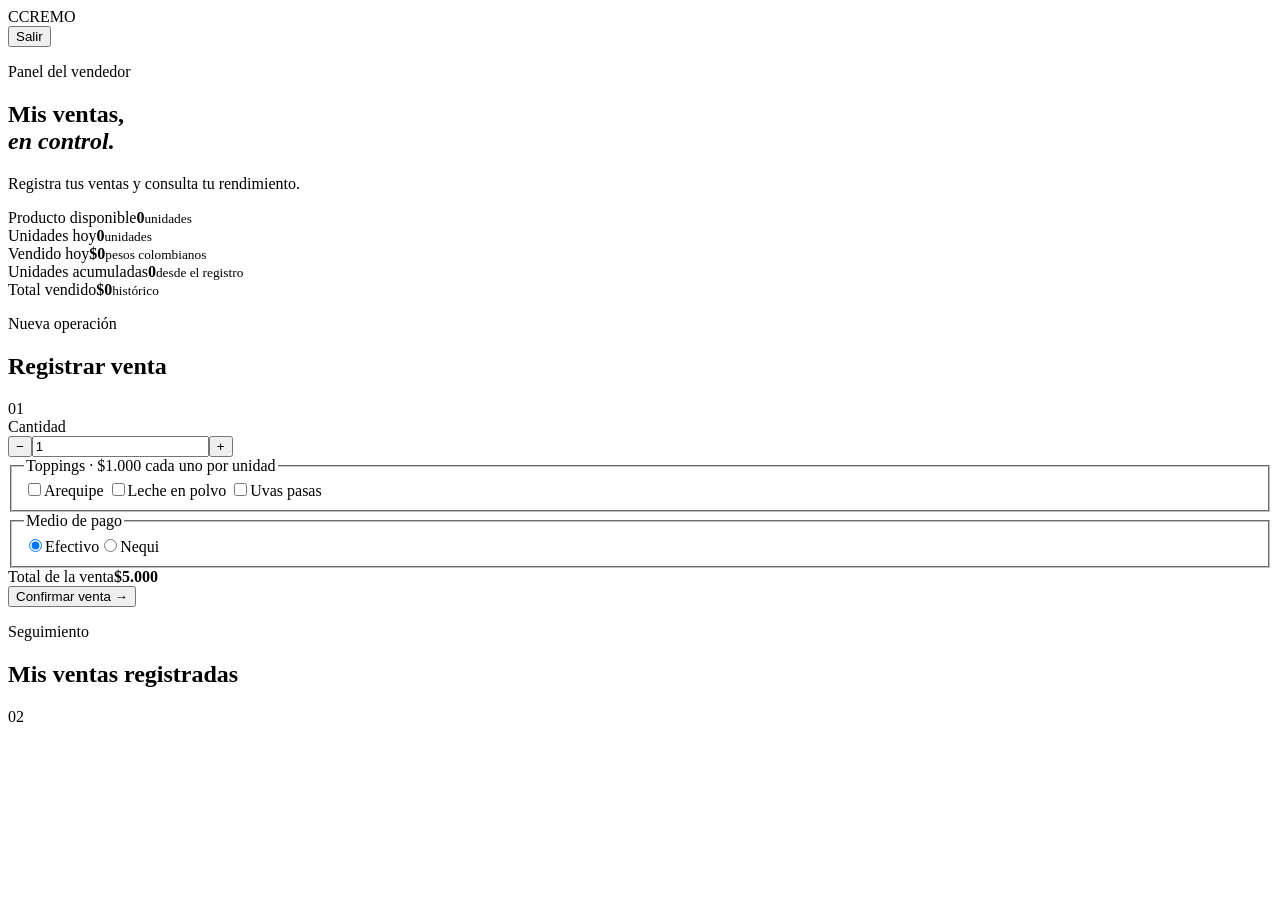
==== src/main/resources/static/seller.html @ 47d1a31c "Agrega toppings y prepara despliegue" ====
<!DOCTYPE html>
<html lang="es">

<head>
    <meta charset="UTF-8">
    <meta name="viewport" content="width=device-width, initial-scale=1.0">
    <title>Cremo | Panel del vendedor</title>
    <link rel="stylesheet" href="/styles.css">
</head>

<body>
    <header class="topbar">
        <div class="brand"><span class="brand-mark">C</span><span>CREMO</span></div>
        <div id="userControls" class="user-controls"><span id="userLabel"></span><button id="logoutButton"
                type="button">Salir</button></div>
    </header>
    <main class="page-shell">
        <section class="intro">
            <div>
                <p class="eyebrow">Panel del vendedor</p>
                <h1>Mis ventas,<br><em>en control.</em></h1>
                <p class="intro-copy">Registra tus ventas y consulta tu rendimiento.</p>
            </div>
            <div class="date-card"><span id="currentDate"></span><strong id="currentTime"></strong></div>
        </section>
        <section class="metrics seller-metrics" aria-label="Resumen de ventas">
            <article class="metric-card metric-dark"><span>Producto disponible</span><strong
                    id="availableProduct">0</strong><small>unidades</small></article>
            <article class="metric-card metric-dark"><span>Unidades hoy</span><strong
                    id="todayUnits">0</strong><small>unidades</small></article>
            <article class="metric-card"><span>Vendido hoy</span><strong id="todayTotal">$0</strong><small>pesos
                    colombianos</small></article>
            <article class="metric-card"><span>Unidades acumuladas</span><strong id="totalUnits">0</strong><small>desde
                    el registro</small></article>
            <article class="metric-card"><span>Total vendido</span><strong
                    id="totalAmount">$0</strong><small>histórico</small></article>
        </section>
        <div class="content-grid">
            <section class="panel sale-panel">
                <div class="panel-heading">
                    <div>
                        <p class="eyebrow">Nueva operación</p>
                        <h2>Registrar venta</h2>
                    </div><span class="panel-number">01</span>
                </div>
                <form id="saleForm">
                    <label>Cantidad</label>
                    <div class="quantity-control"><button type="button" class="quantity-button" id="decreaseQuantity"
                            aria-label="Disminuir cantidad">−</button><input id="quantity" type="number" min="1"
                            value="1" required><button type="button" class="quantity-button" id="increaseQuantity"
                            aria-label="Aumentar cantidad">+</button></div>
                    <fieldset>
                        <legend>Toppings · $1.000 cada uno por unidad</legend>
                        <div class="payment-options topping-options">
                            <label class="payment-option"><input type="checkbox" id="arequipe"><span>Arequipe</span></label>
                            <label class="payment-option"><input type="checkbox" id="powderedMilk"><span>Leche en polvo</span></label>
                            <label class="payment-option"><input type="checkbox" id="raisins"><span>Uvas pasas</span></label>
                        </div>
                    </fieldset>
                    <fieldset>
                        <legend>Medio de pago</legend>
                        <div class="payment-options"><label class="payment-option"><input type="radio"
                                    name="paymentMethod" value="EFECTIVO" checked><span>Efectivo</span></label><label
                                class="payment-option"><input type="radio" name="paymentMethod"
                                    value="NEQUI"><span>Nequi</span></label></div>
                    </fieldset>
                    <div class="sale-total"><span>Total de la venta<small id="saleToppingsTotal"></small></span><strong id="saleTotal">$5.000</strong></div>
                    <button class="primary-button" type="submit">Confirmar venta <span>→</span></button>
                    <p class="feedback" id="saleFeedback" role="status"></p>
                </form>
            </section>
            <section class="panel seller-stats-panel">
                <div class="panel-heading">
                    <div>
                        <p class="eyebrow">Seguimiento</p>
                        <h2>Mis ventas registradas</h2>
                    </div><span class="panel-number">02</span>
                </div>
                <div id="sellerSales" class="table-wrap"></div>
            </section>
        </div>
    </main>
    <script src="/seller.js"></script>
</body>

</html>
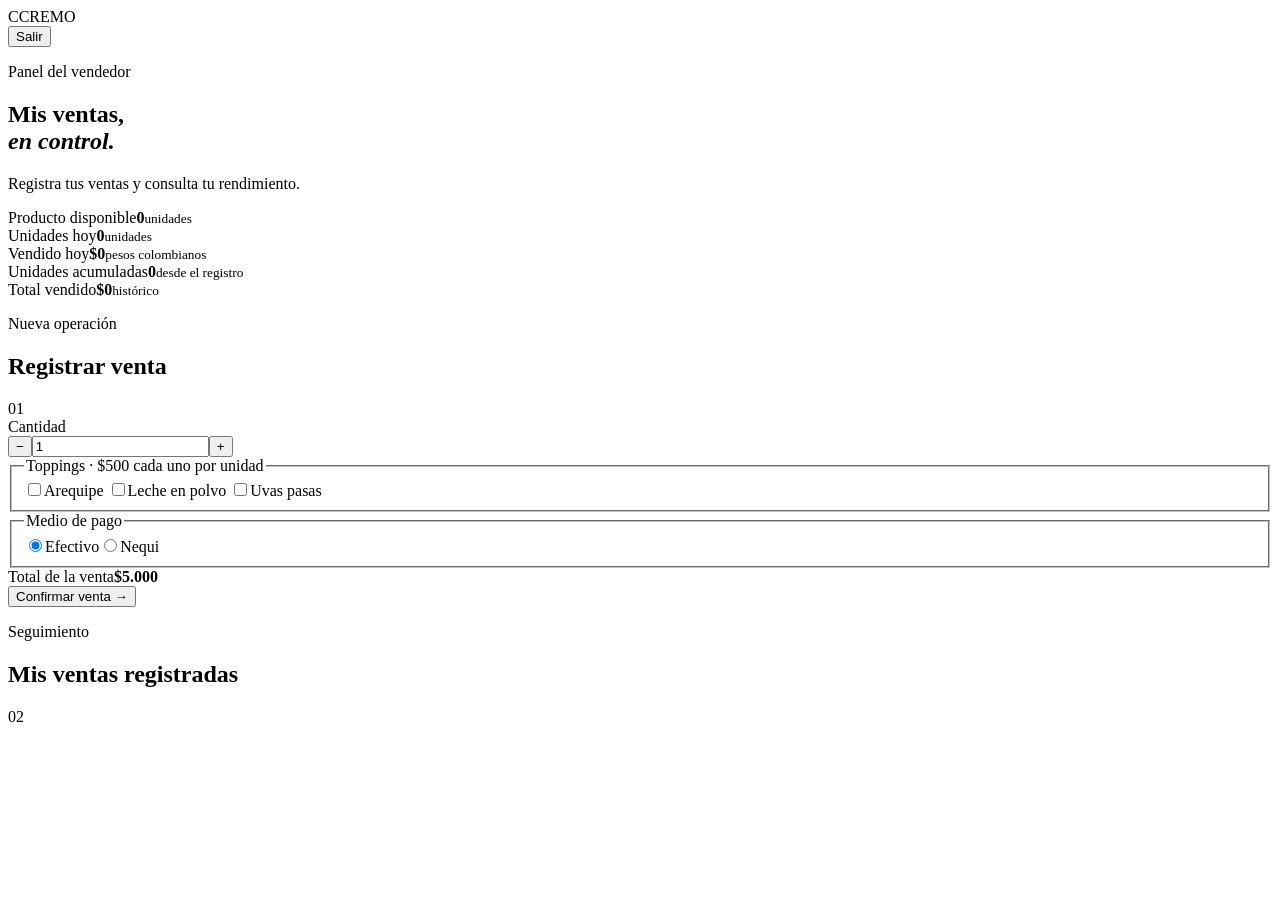
==== commit 9c252b2a: "Corrige registros inventario y toppings" ====
--- a/src/main/resources/static/seller.html
+++ b/src/main/resources/static/seller.html
@@ -50,11 +50,14 @@
                             value="1" required><button type="button" class="quantity-button" id="increaseQuantity"
                             aria-label="Aumentar cantidad">+</button></div>
                     <fieldset>
-                        <legend>Toppings · $1.000 cada uno por unidad</legend>
+                        <legend>Toppings · $500 cada uno por unidad</legend>
                         <div class="payment-options topping-options">
-                            <label class="payment-option"><input type="checkbox" id="arequipe"><span>Arequipe</span></label>
-                            <label class="payment-option"><input type="checkbox" id="powderedMilk"><span>Leche en polvo</span></label>
-                            <label class="payment-option"><input type="checkbox" id="raisins"><span>Uvas pasas</span></label>
+                            <label class="payment-option"><input type="checkbox"
+                                    id="arequipe"><span>Arequipe</span></label>
+                            <label class="payment-option"><input type="checkbox" id="powderedMilk"><span>Leche en
+                                    polvo</span></label>
+                            <label class="payment-option"><input type="checkbox" id="raisins"><span>Uvas
+                                    pasas</span></label>
                         </div>
                     </fieldset>
                     <fieldset>
@@ -64,7 +67,8 @@
                                 class="payment-option"><input type="radio" name="paymentMethod"
                                     value="NEQUI"><span>Nequi</span></label></div>
                     </fieldset>
-                    <div class="sale-total"><span>Total de la venta<small id="saleToppingsTotal"></small></span><strong id="saleTotal">$5.000</strong></div>
+                    <div class="sale-total"><span>Total de la venta<small id="saleToppingsTotal"></small></span><strong
+                            id="saleTotal">$5.000</strong></div>
                     <button class="primary-button" type="submit">Confirmar venta <span>→</span></button>
                     <p class="feedback" id="saleFeedback" role="status"></p>
                 </form>
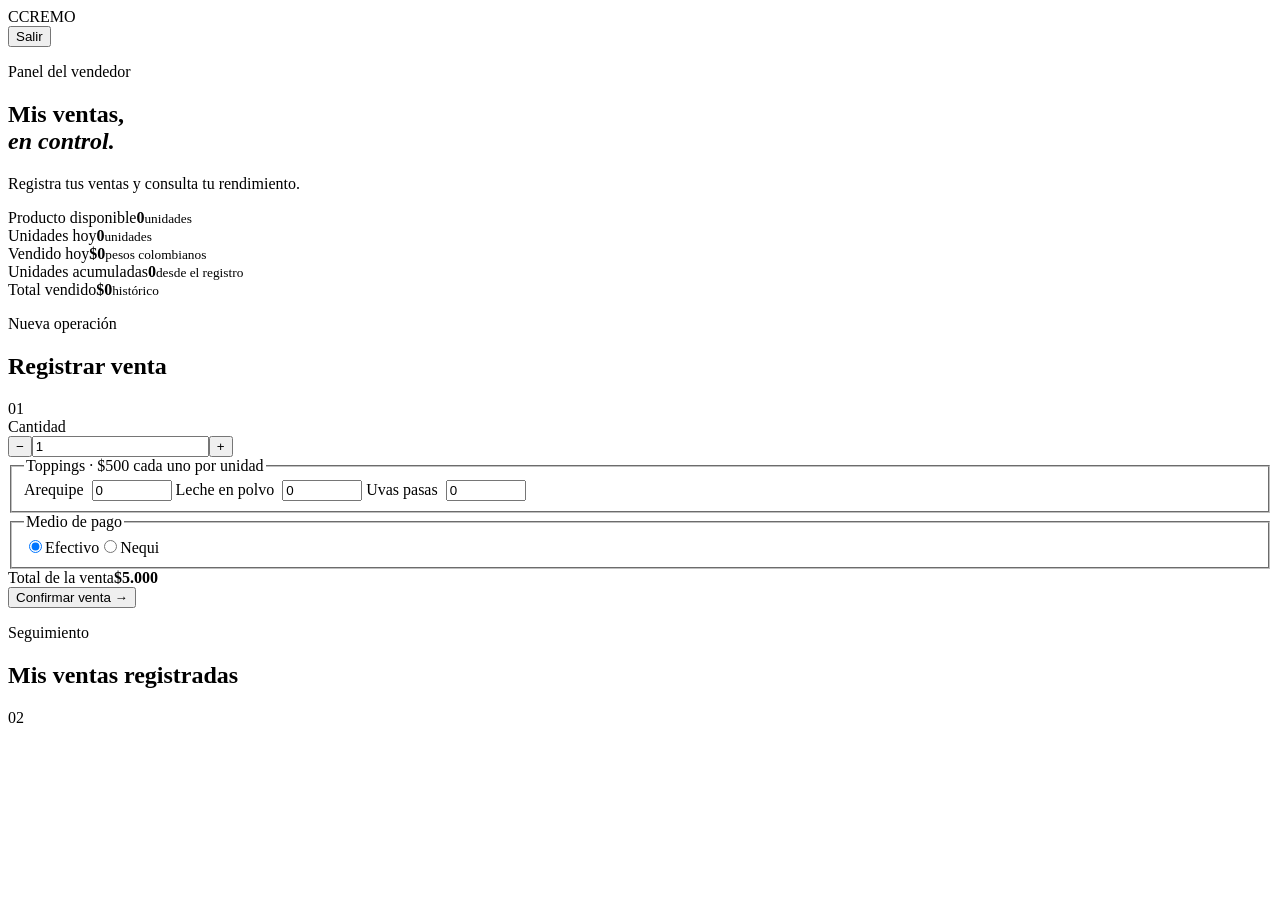
==== commit 224ab2be: "Fix topping stock validation and sales flow" ====
--- a/src/main/resources/static/seller.html
+++ b/src/main/resources/static/seller.html
@@ -52,12 +52,12 @@
                     <fieldset>
                         <legend>Toppings · $500 cada uno por unidad</legend>
                         <div class="payment-options topping-options">
-                            <label class="payment-option"><input type="checkbox"
-                                    id="arequipe"><span>Arequipe</span></label>
-                            <label class="payment-option"><input type="checkbox" id="powderedMilk"><span>Leche en
-                                    polvo</span></label>
-                            <label class="payment-option"><input type="checkbox" id="raisins"><span>Uvas
-                                    pasas</span></label>
+                            <label class="payment-option"><span>Arequipe</span><input type="number" id="arequipe"
+                                    min="0" value="0" style="width:72px; margin-left:8px;"></label>
+                            <label class="payment-option"><span>Leche en polvo</span><input type="number"
+                                    id="powderedMilk" min="0" value="0" style="width:72px; margin-left:8px;"></label>
+                            <label class="payment-option"><span>Uvas pasas</span><input type="number" id="raisins"
+                                    min="0" value="0" style="width:72px; margin-left:8px;"></label>
                         </div>
                     </fieldset>
                     <fieldset>
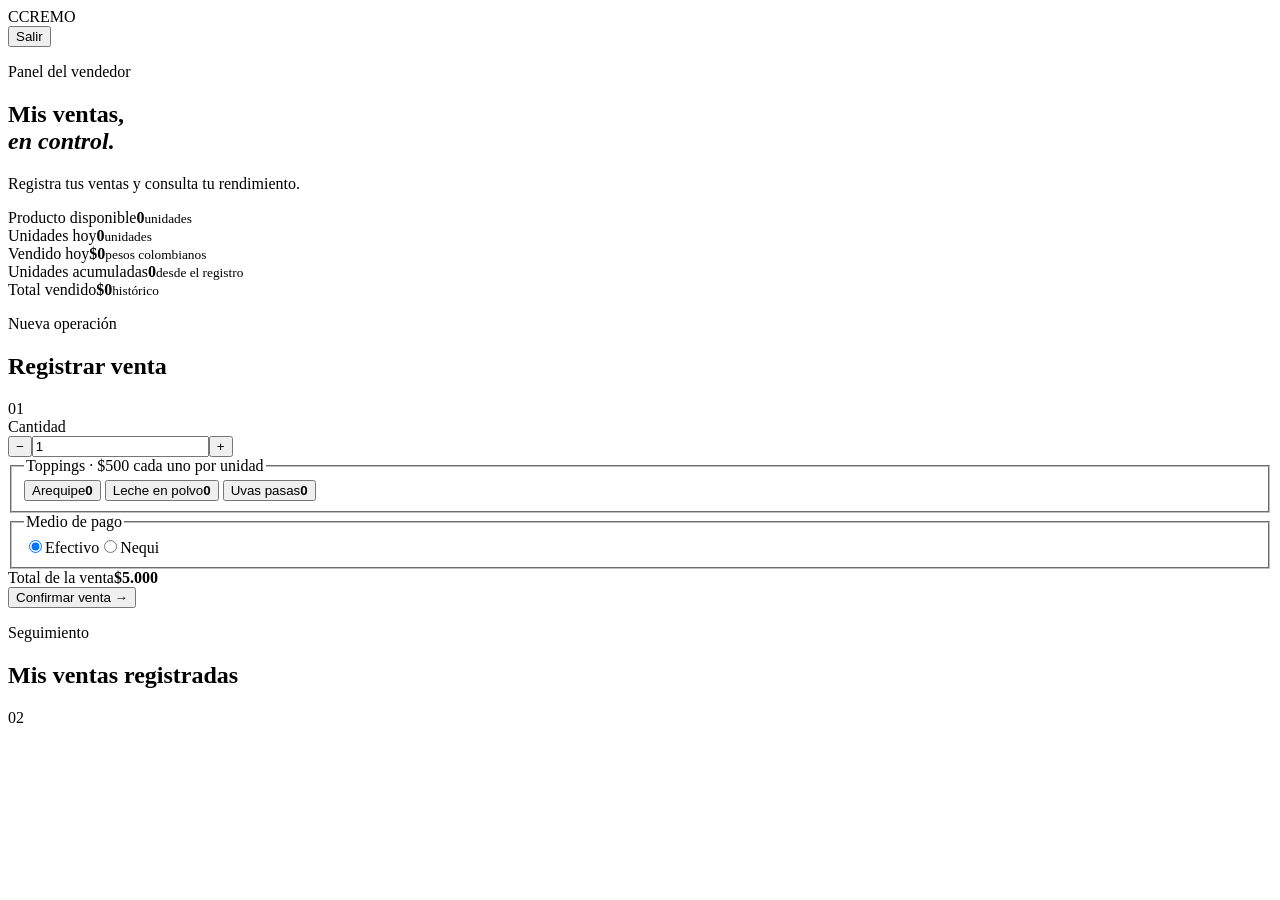
==== commit 6c94df34: "Make seller toppings clickable" ====
--- a/src/main/resources/static/seller.html
+++ b/src/main/resources/static/seller.html
@@ -52,12 +52,18 @@
                     <fieldset>
                         <legend>Toppings · $500 cada uno por unidad</legend>
                         <div class="payment-options topping-options">
-                            <label class="payment-option"><span>Arequipe</span><input type="number" id="arequipe"
-                                    min="0" value="0" style="width:72px; margin-left:8px;"></label>
-                            <label class="payment-option"><span>Leche en polvo</span><input type="number"
-                                    id="powderedMilk" min="0" value="0" style="width:72px; margin-left:8px;"></label>
-                            <label class="payment-option"><span>Uvas pasas</span><input type="number" id="raisins"
-                                    min="0" value="0" style="width:72px; margin-left:8px;"></label>
+                            <button type="button" class="topping-button" data-input="arequipe">
+                                <span>Arequipe</span><strong id="arequipeCount">0</strong>
+                            </button>
+                            <button type="button" class="topping-button" data-input="powderedMilk">
+                                <span>Leche en polvo</span><strong id="powderedMilkCount">0</strong>
+                            </button>
+                            <button type="button" class="topping-button" data-input="raisins">
+                                <span>Uvas pasas</span><strong id="raisinsCount">0</strong>
+                            </button>
+                            <input type="hidden" id="arequipe" value="0">
+                            <input type="hidden" id="powderedMilk" value="0">
+                            <input type="hidden" id="raisins" value="0">
                         </div>
                     </fieldset>
                     <fieldset>
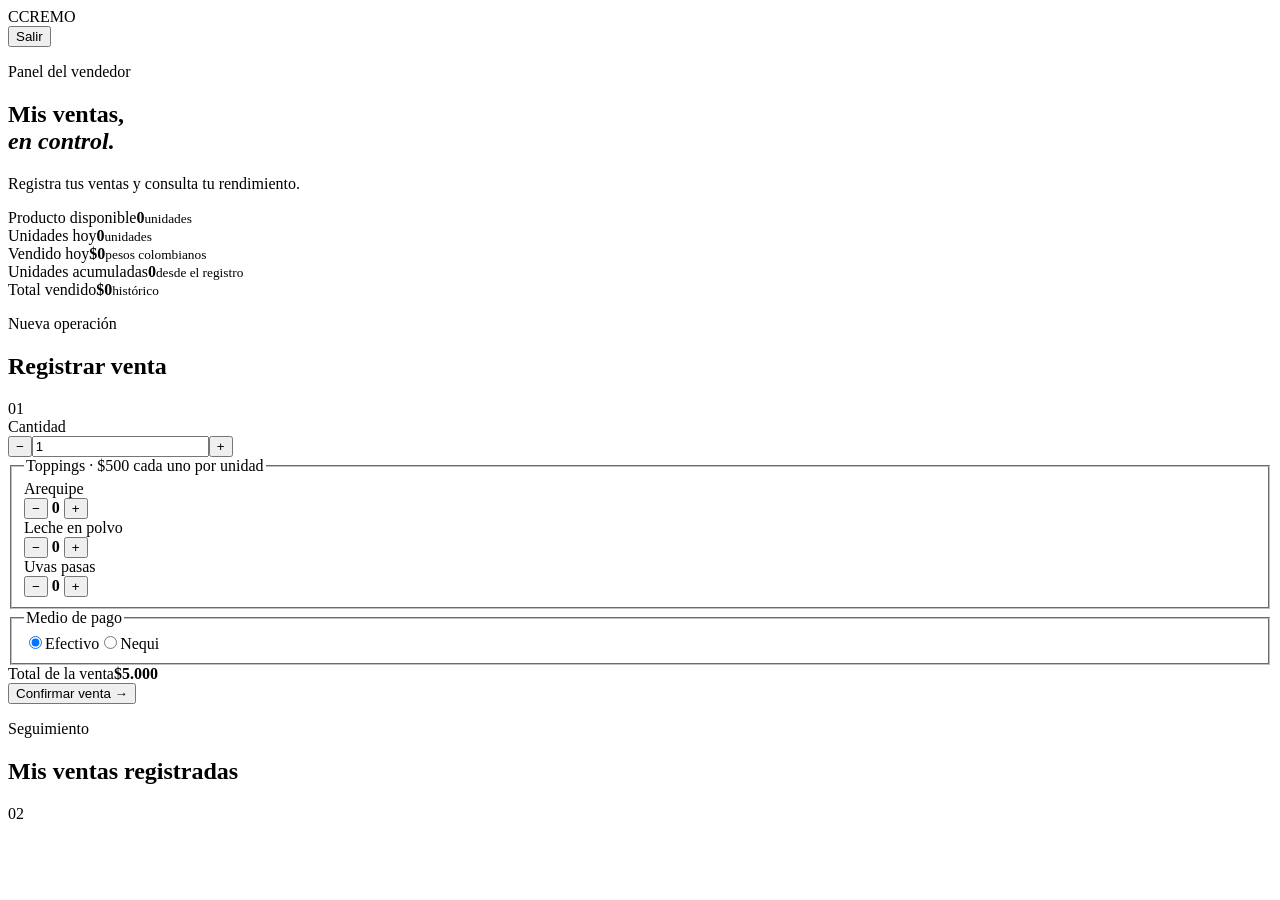
==== commit ec18dd33: "Add plus and minus controls for toppings" ====
--- a/src/main/resources/static/seller.html
+++ b/src/main/resources/static/seller.html
@@ -52,15 +52,30 @@
                     <fieldset>
                         <legend>Toppings · $500 cada uno por unidad</legend>
                         <div class="payment-options topping-options">
-                            <button type="button" class="topping-button" data-input="arequipe">
-                                <span>Arequipe</span><strong id="arequipeCount">0</strong>
-                            </button>
-                            <button type="button" class="topping-button" data-input="powderedMilk">
-                                <span>Leche en polvo</span><strong id="powderedMilkCount">0</strong>
-                            </button>
-                            <button type="button" class="topping-button" data-input="raisins">
-                                <span>Uvas pasas</span><strong id="raisinsCount">0</strong>
-                            </button>
+                            <div class="topping-button">
+                                <span>Arequipe</span>
+                                <div class="topping-stepper">
+                                    <button type="button" class="topping-adjust" data-input="arequipe" data-delta="-1" aria-label="Disminuir arequipe">−</button>
+                                    <strong id="arequipeCount">0</strong>
+                                    <button type="button" class="topping-adjust" data-input="arequipe" data-delta="1" aria-label="Aumentar arequipe">+</button>
+                                </div>
+                            </div>
+                            <div class="topping-button">
+                                <span>Leche en polvo</span>
+                                <div class="topping-stepper">
+                                    <button type="button" class="topping-adjust" data-input="powderedMilk" data-delta="-1" aria-label="Disminuir leche en polvo">−</button>
+                                    <strong id="powderedMilkCount">0</strong>
+                                    <button type="button" class="topping-adjust" data-input="powderedMilk" data-delta="1" aria-label="Aumentar leche en polvo">+</button>
+                                </div>
+                            </div>
+                            <div class="topping-button">
+                                <span>Uvas pasas</span>
+                                <div class="topping-stepper">
+                                    <button type="button" class="topping-adjust" data-input="raisins" data-delta="-1" aria-label="Disminuir uvas pasas">−</button>
+                                    <strong id="raisinsCount">0</strong>
+                                    <button type="button" class="topping-adjust" data-input="raisins" data-delta="1" aria-label="Aumentar uvas pasas">+</button>
+                                </div>
+                            </div>
                             <input type="hidden" id="arequipe" value="0">
                             <input type="hidden" id="powderedMilk" value="0">
                             <input type="hidden" id="raisins" value="0">
